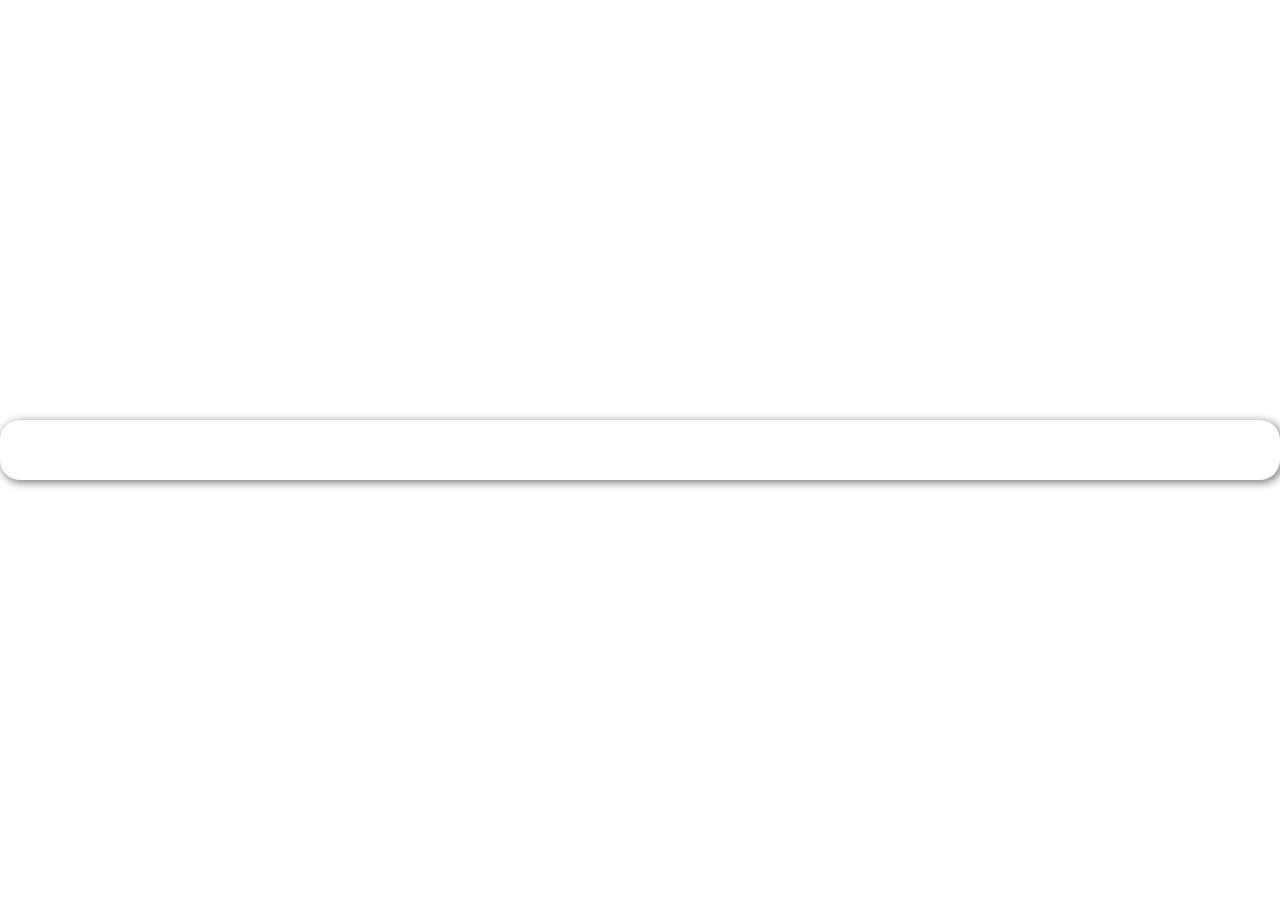
==== pages/product.html @ 8c5ad8f5 "BOM" ====
<!DOCTYPE html>
<html lang="en">

<head>
    <meta charset="UTF-8">
    <meta name="viewport" content="width=device-width, initial-scale=1.0">
    <title>Document</title>
    <link rel="stylesheet" href="../css/style.min.css">
</head>

<body>
    <div class="bags">
        <div class="content">

        </div>
    </div>
    <script src="../js/product.js"></script>
</body>

</html>
---- css/style.min.css ----
.bags{display:flex;align-items:center;justify-content:center;height:100vh}.bags .content{width:1440px;height:auto;margin:0 auto;box-shadow:2px 2px 10px dimgray;display:flex;align-items:center;justify-content:space-between;gap:20px;padding:30px 40px;border-radius:20px}.bags .content .detail_image{max-width:500px;height:400px;-o-object-fit:contain;object-fit:contain;border-radius:20px;box-shadow:rgba(0,0,0,.25) 0px 14px 28px,rgba(0,0,0,.22) 0px 10px 10px}.bags .content .item_content{display:flex;justify-content:center;flex-direction:column;gap:20px}.bags .content .item_content .title{font-size:30px;color:#000;font-weight:800}.bags .content .item_content .price{font-size:20px;color:gray}.bags .content .item_content .descrip{font-size:16px;color:#000;max-width:500px}.bags .content .item_content .brend{font-size:20px;color:#000;font-weight:700}*{padding:0;margin:0;box-sizing:border-box;font-family:sans-serif}.category{overflow:auto;display:flex;gap:20px;list-style:none;max-width:1230px;margin:0 auto;margin-top:20px;border-radius:5px}.category_item data{display:inline-block;white-space:nowrap;padding:10px 20px;background-color:#f0f8ff;border-radius:5px;cursor:pointer}.category_item data:hover{box-shadow:3px 3px 10px gray;transition:.5s}.category::-webkit-scrollbar{height:0}.wrapper{display:flex;justify-content:center;gap:10px;padding:50px;flex-wrap:wrap}.card{width:300px;height:400px;padding:10px;border-radius:20px;box-shadow:2px 1px 7px gray;display:flex;align-items:center;justify-content:space-between;flex-direction:column}.card img{width:100%;height:200px;-o-object-fit:contain;object-fit:contain}.card h3{font-size:20px;text-align:center;margin-top:20px}.card div div{display:flex;align-items:center;justify-content:center;gap:20px}.card strong{font-size:16px;color:gray;margin-top:20px;margin-bottom:20px}.card button{padding:7px 20px;border-radius:14px;background-color:#1e90ff;border:rgba(0,0,0,0);color:#fff;cursor:pointer;transition:.5s}.card button:hover{opacity:.5}.loading{display:flex;align-items:center;justify-content:center;text-align:center;color:#1e90ff;height:100vh}.lds-ripple,.lds-ripple div{box-sizing:border-box}.lds-ripple{display:inline-block;position:relative;width:80px;height:80px}.lds-ripple div{position:absolute;border:4px solid currentColor;opacity:1;border-radius:50%;animation:lds-ripple 1s cubic-bezier(0, 0.2, 0.8, 1) infinite}.lds-ripple div:nth-child(2){animation-delay:-0.5s}@keyframes lds-ripple{0%{top:36px;left:36px;width:8px;height:8px;opacity:0}4.9%{top:36px;left:36px;width:8px;height:8px;opacity:0}5%{top:36px;left:36px;width:8px;height:8px;opacity:1}100%{top:0;left:0;width:80px;height:80px;opacity:0}}.more{margin:0 auto;display:block;padding:10px;background-color:#1e90ff;width:200px;height:50px;border-radius:20px;border:rgba(0,0,0,0);color:#fff;font-size:20px;margin-bottom:30px}.more:hover{opacity:.5}@media(max-width: 1250px){.category{max-width:700px}}/*# sourceMappingURL=style.min.css.map */
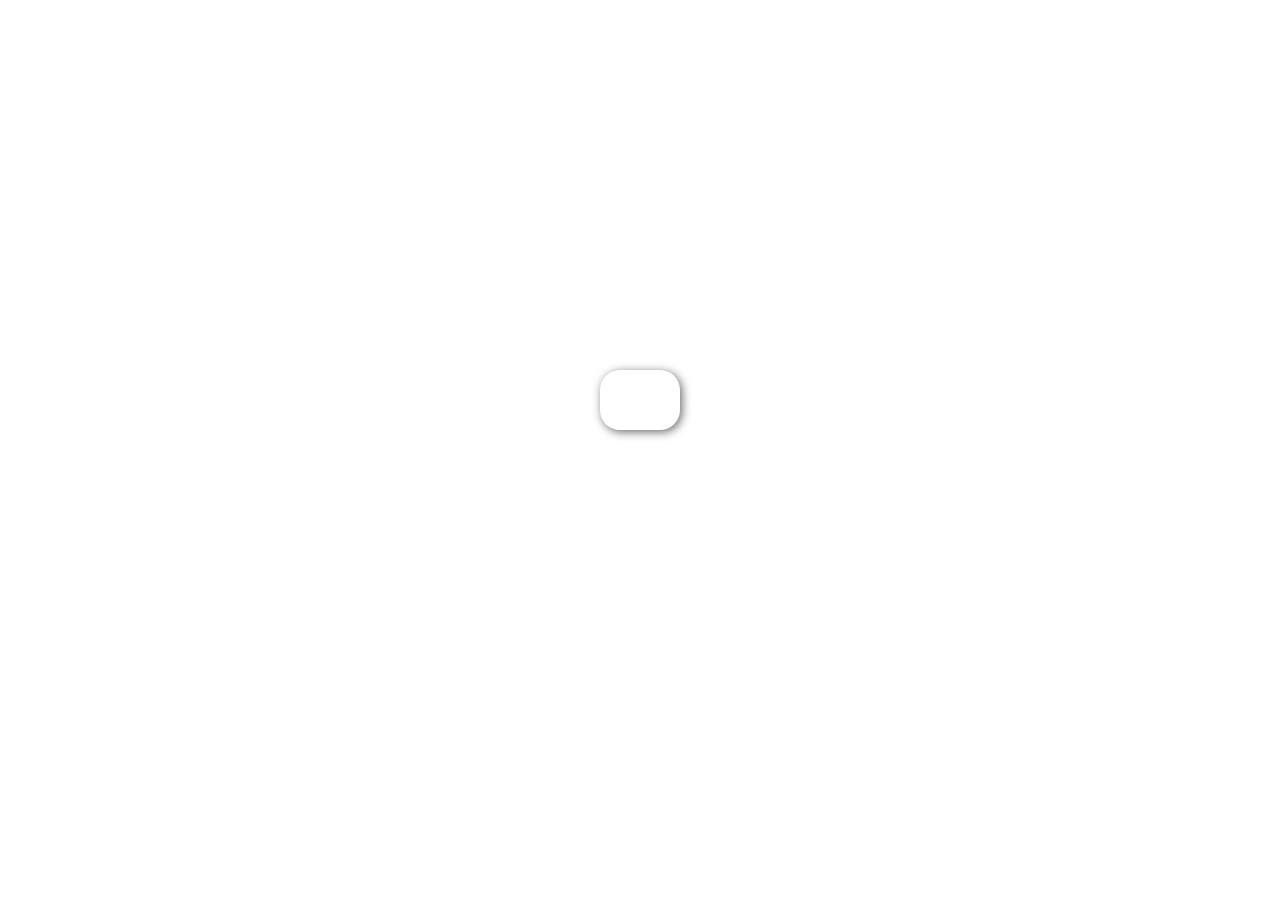
==== commit e173b580: "BOM" ====
--- a/pages/product.html
+++ b/pages/product.html
@@ -6,6 +6,9 @@
     <meta name="viewport" content="width=device-width, initial-scale=1.0">
     <title>Document</title>
     <link rel="stylesheet" href="../css/style.min.css">
+    <link rel="stylesheet" href="https://cdnjs.cloudflare.com/ajax/libs/font-awesome/6.6.0/css/all.min.css"
+        integrity="sha512-Kc323vGBEqzTmouAECnVceyQqyqdsSiqLQISBL29aUW4U/M7pSPA/gEUZQqv1cwx4OnYxTxve5UMg5GT6L4JJg=="
+        crossorigin="anonymous" referrerpolicy="no-referrer" />
 </head>
 
 <body>
@@ -13,6 +16,10 @@
         <div class="content">
 
         </div>
+
+        <div class="review">
+
+        </div>
     </div>
     <script src="../js/product.js"></script>
 </body>
--- a/css/style.min.css
+++ b/css/style.min.css
@@ -1 +1 @@
-.bags{display:flex;align-items:center;justify-content:center;height:100vh}.bags .content{width:1440px;height:auto;margin:0 auto;box-shadow:2px 2px 10px dimgray;display:flex;align-items:center;justify-content:space-between;gap:20px;padding:30px 40px;border-radius:20px}.bags .content .detail_image{max-width:500px;height:400px;-o-object-fit:contain;object-fit:contain;border-radius:20px;box-shadow:rgba(0,0,0,.25) 0px 14px 28px,rgba(0,0,0,.22) 0px 10px 10px}.bags .content .item_content{display:flex;justify-content:center;flex-direction:column;gap:20px}.bags .content .item_content .title{font-size:30px;color:#000;font-weight:800}.bags .content .item_content .price{font-size:20px;color:gray}.bags .content .item_content .descrip{font-size:16px;color:#000;max-width:500px}.bags .content .item_content .brend{font-size:20px;color:#000;font-weight:700}*{padding:0;margin:0;box-sizing:border-box;font-family:sans-serif}.category{overflow:auto;display:flex;gap:20px;list-style:none;max-width:1230px;margin:0 auto;margin-top:20px;border-radius:5px}.category_item data{display:inline-block;white-space:nowrap;padding:10px 20px;background-color:#f0f8ff;border-radius:5px;cursor:pointer}.category_item data:hover{box-shadow:3px 3px 10px gray;transition:.5s}.category::-webkit-scrollbar{height:0}.wrapper{display:flex;justify-content:center;gap:10px;padding:50px;flex-wrap:wrap}.card{width:300px;height:400px;padding:10px;border-radius:20px;box-shadow:2px 1px 7px gray;display:flex;align-items:center;justify-content:space-between;flex-direction:column}.card img{width:100%;height:200px;-o-object-fit:contain;object-fit:contain}.card h3{font-size:20px;text-align:center;margin-top:20px}.card div div{display:flex;align-items:center;justify-content:center;gap:20px}.card strong{font-size:16px;color:gray;margin-top:20px;margin-bottom:20px}.card button{padding:7px 20px;border-radius:14px;background-color:#1e90ff;border:rgba(0,0,0,0);color:#fff;cursor:pointer;transition:.5s}.card button:hover{opacity:.5}.loading{display:flex;align-items:center;justify-content:center;text-align:center;color:#1e90ff;height:100vh}.lds-ripple,.lds-ripple div{box-sizing:border-box}.lds-ripple{display:inline-block;position:relative;width:80px;height:80px}.lds-ripple div{position:absolute;border:4px solid currentColor;opacity:1;border-radius:50%;animation:lds-ripple 1s cubic-bezier(0, 0.2, 0.8, 1) infinite}.lds-ripple div:nth-child(2){animation-delay:-0.5s}@keyframes lds-ripple{0%{top:36px;left:36px;width:8px;height:8px;opacity:0}4.9%{top:36px;left:36px;width:8px;height:8px;opacity:0}5%{top:36px;left:36px;width:8px;height:8px;opacity:1}100%{top:0;left:0;width:80px;height:80px;opacity:0}}.more{margin:0 auto;display:block;padding:10px;background-color:#1e90ff;width:200px;height:50px;border-radius:20px;border:rgba(0,0,0,0);color:#fff;font-size:20px;margin-bottom:30px}.more:hover{opacity:.5}@media(max-width: 1250px){.category{max-width:700px}}/*# sourceMappingURL=style.min.css.map */+.bags{display:flex;align-items:center;justify-content:center;flex-direction:column;height:100vh}.bags .content{max-width:1440px;height:auto;margin:0 auto;box-shadow:2px 2px 10px dimgray;display:flex;align-items:center;justify-content:space-between;gap:20px;padding:30px 40px;border-radius:20px}.bags .content .large_content{width:1300px;display:flex;align-items:center;justify-content:space-between}.bags .content .large_content .detail_image{max-width:500px;height:400px;-o-object-fit:contain;object-fit:contain;border-radius:20px;box-shadow:rgba(0,0,0,.25) 0px 14px 28px,rgba(0,0,0,.22) 0px 10px 10px}.bags .content .large_content .item_content{display:flex;justify-content:center;flex-direction:column;gap:10px}.bags .content .large_content .item_content .title{font-size:30px;color:#000;font-weight:800}.bags .content .large_content .item_content .brend{font-size:24px;color:red;font-weight:700;margin-top:30px}.bags .content .large_content .item_content .price{font-size:20px;color:#1e90ff;margin-top:10px}.bags .content .large_content .item_content .categorys{font-size:20px;color:gray;margin-top:10px}.bags .content .large_content .item_content .stock{color:#058a8a;font-size:20px}.bags .content .large_content .item_content .descrip{font-size:16px;color:gray;max-width:700px;margin-top:10px}.bags .review{padding:50px;display:flex;gap:20px;overflow:auto}.bags .review .review_item{width:300px;padding:15px;border:1px solid #000;border-radius:20px;display:flex;flex-direction:column;gap:15px;font-size:18px}.bags .review .review_item .fa-star{color:gold}.bags .review .review_item .fa-regular{color:red}*{padding:0;margin:0;box-sizing:border-box;font-family:sans-serif}.category{overflow:auto;display:flex;gap:20px;list-style:none;max-width:1230px;margin:0 auto;margin-top:20px;border-radius:5px}.category_item data{display:inline-block;white-space:nowrap;padding:10px 20px;background-color:#f0f8ff;border-radius:5px;cursor:pointer}.category_item data:hover{box-shadow:3px 3px 10px gray;transition:.5s}.category::-webkit-scrollbar{height:0}.wrapper{display:flex;justify-content:center;gap:10px;padding:50px;flex-wrap:wrap}.card{width:300px;height:400px;padding:10px;border-radius:20px;box-shadow:2px 1px 7px gray;display:flex;align-items:center;justify-content:space-between;flex-direction:column}.card img{width:100%;height:200px;-o-object-fit:contain;object-fit:contain}.card h3{font-size:20px;text-align:center;margin-top:20px}.card div div{display:flex;align-items:center;justify-content:center;gap:20px}.card strong{font-size:16px;color:gray;margin-top:20px;margin-bottom:20px}.card button{padding:7px 20px;border-radius:14px;background-color:#1e90ff;border:rgba(0,0,0,0);color:#fff;cursor:pointer;transition:.5s}.card button:hover{opacity:.5}.loading{display:flex;align-items:center;justify-content:center;text-align:center;color:#1e90ff;height:100vh}.lds-ripple,.lds-ripple div{box-sizing:border-box}.lds-ripple{display:inline-block;position:relative;width:80px;height:80px}.lds-ripple div{position:absolute;border:4px solid currentColor;opacity:1;border-radius:50%;animation:lds-ripple 1s cubic-bezier(0, 0.2, 0.8, 1) infinite}.lds-ripple div:nth-child(2){animation-delay:-0.5s}@keyframes lds-ripple{0%{top:36px;left:36px;width:8px;height:8px;opacity:0}4.9%{top:36px;left:36px;width:8px;height:8px;opacity:0}5%{top:36px;left:36px;width:8px;height:8px;opacity:1}100%{top:0;left:0;width:80px;height:80px;opacity:0}}.more{margin:0 auto;display:block;padding:10px;background-color:#1e90ff;width:200px;height:50px;border-radius:20px;border:rgba(0,0,0,0);color:#fff;font-size:20px;margin-bottom:30px}.more:hover{opacity:.5}@media(max-width: 1250px){.category{max-width:700px}}/*# sourceMappingURL=style.min.css.map */